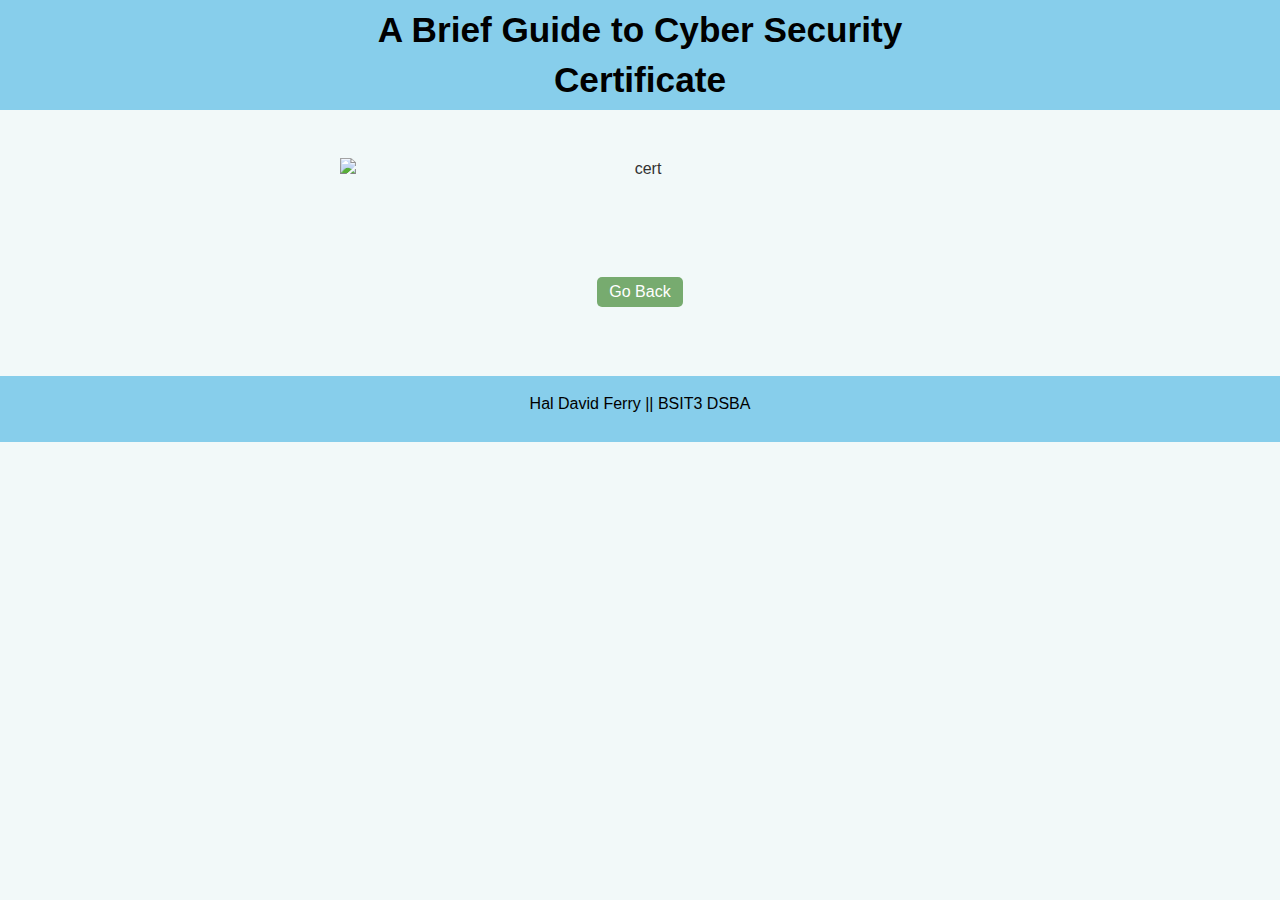
==== c2.html @ 4a9e7c89 "Add files via upload" ====
<!DOCTYPE html> 
<html lang="en">
<head>
    <meta charset="UTF-8">
    <meta name="viewport" content="width=device-width, initial-scale=1.0">
    <title>A Brief Guide to Cyber Security Certificate</title>
    <link rel="stylesheet" href="grand.css">
</head>
<body>
    <header>
        <h1>A Brief Guide to Cyber Security </h1>
        <h1> Certificate</h1>
    </header>

    <main>
        <section id="resume-container">
            <img src="assets/imgs/c2.jpg" alt="cert" width="600px" height="100px">
        </section>
        
        <div class="go_back_bt">
            <a href="index.html">Go Back</a>
        </div>
    </main>
    
    <footer>
        <p>Hal David Ferry || BSIT3 DSBA</p>
    </footer>
</body>
</html>
---- grand.css ----
/* Reset some default styles */   
* {
    margin: 0;
    padding: 0;
    box-sizing: border-box;
}

body {
    font-family: 'Arial', sans-serif;
    line-height: 1.4;
    color: #333;
    background-color: #f2f9f9;
}

/* Header */
header {
    background-color: skyblue;
    color: black;
    text-align: center;
    padding: 0.3rem 0;
}

header h1 {
    margin-bottom: 0.05rem;
    font-size: 2.2rem;
}

header p {
    font-size: 1.1rem;
}

/* Main Content */
main {
    padding: 1.5rem;
}

h2 {
    color: black;
    font-weight: bold;
    font-size: 1.4rem;
    margin: 0.1rem 0 0.4rem 0;
}

p {
    margin: 0.1rem 0 0.8rem 0;
    font-size: 1rem;
    line-height: 1.6;
}

/* Footer */
footer {
    background-color: skyblue;
    color: black;
    text-align: center;
    padding: 0.8rem;
    margin-top: 1.5rem;
}

.go_back_bt {
    text-align: center;
    margin: 1.5rem 0;
}

.go_back_bt a {
    background-color: #77ab6f;
    color: #fff;
    padding: 0.4rem 0.8rem;
    text-decoration: none;
    border-radius: 5px;
    transition: background-color 0.3s;
}

.go_back_bt a:hover {
    background-color:  #a5677b;
}

/* Centered Resume Container */
#resume-container, #pdf-container {
    display: flex;
    flex-direction: column;
    justify-content: center;
    align-items: center;
    text-align: center;
    margin: 1.5rem 0;
}

#resume-container object, #pdf-container object {
    width: 100%;
    max-width: 100%;
    height: 550px;
    border: 2px solid #333;
    border-radius: 10px;
    box-shadow: 2px 2px 8px rgba(0, 0, 0, 0.1);
}
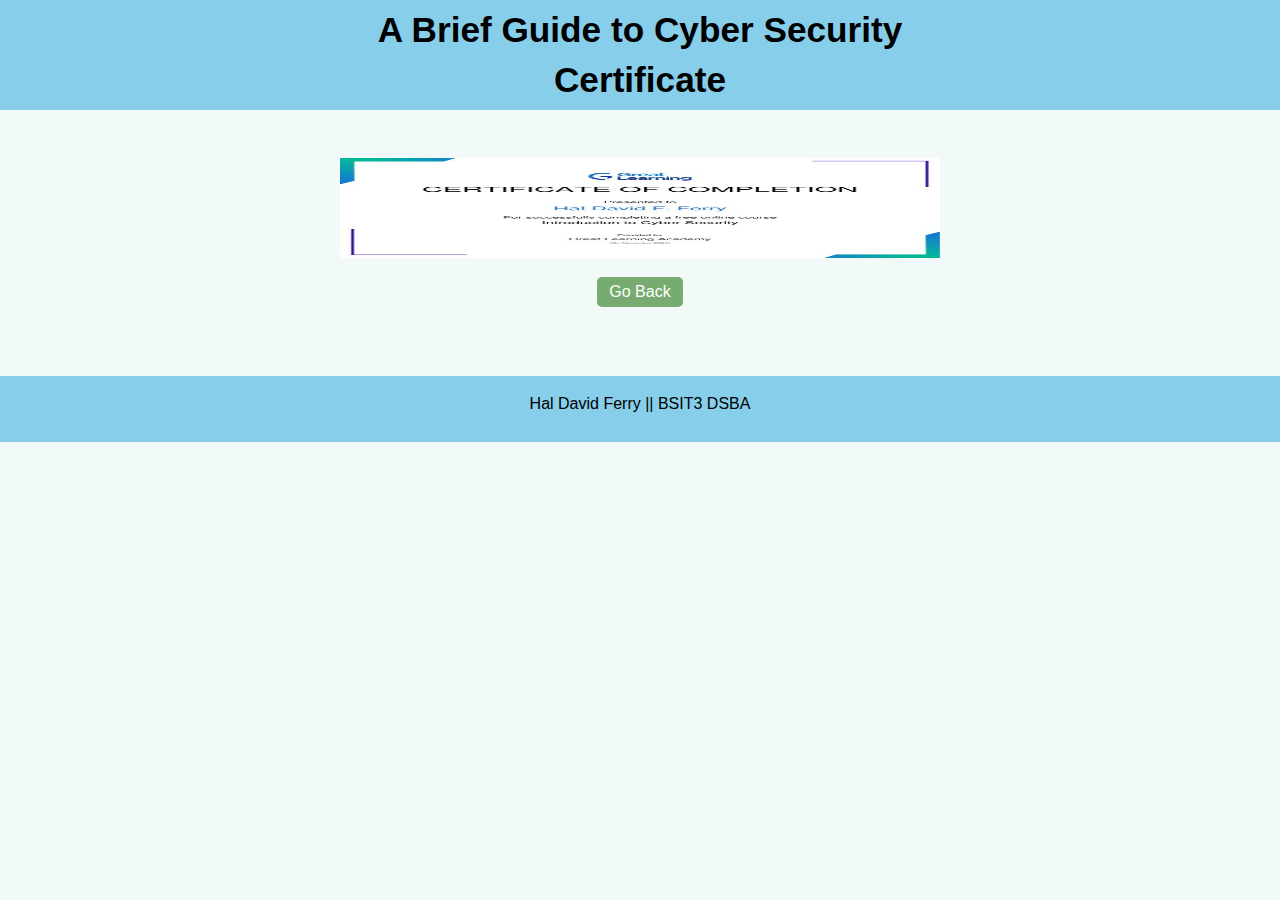
==== commit eb06ea46: "Update c2.html" ====
--- a/c2.html
+++ b/c2.html
@@ -14,7 +14,7 @@
 
     <main>
         <section id="resume-container">
-            <img src="assets/imgs/c2.jpg" alt="cert" width="600px" height="100px">
+            <img src="imgs/c2.jpg" alt="cert" width="600px" height="100px">
         </section>
         
         <div class="go_back_bt">
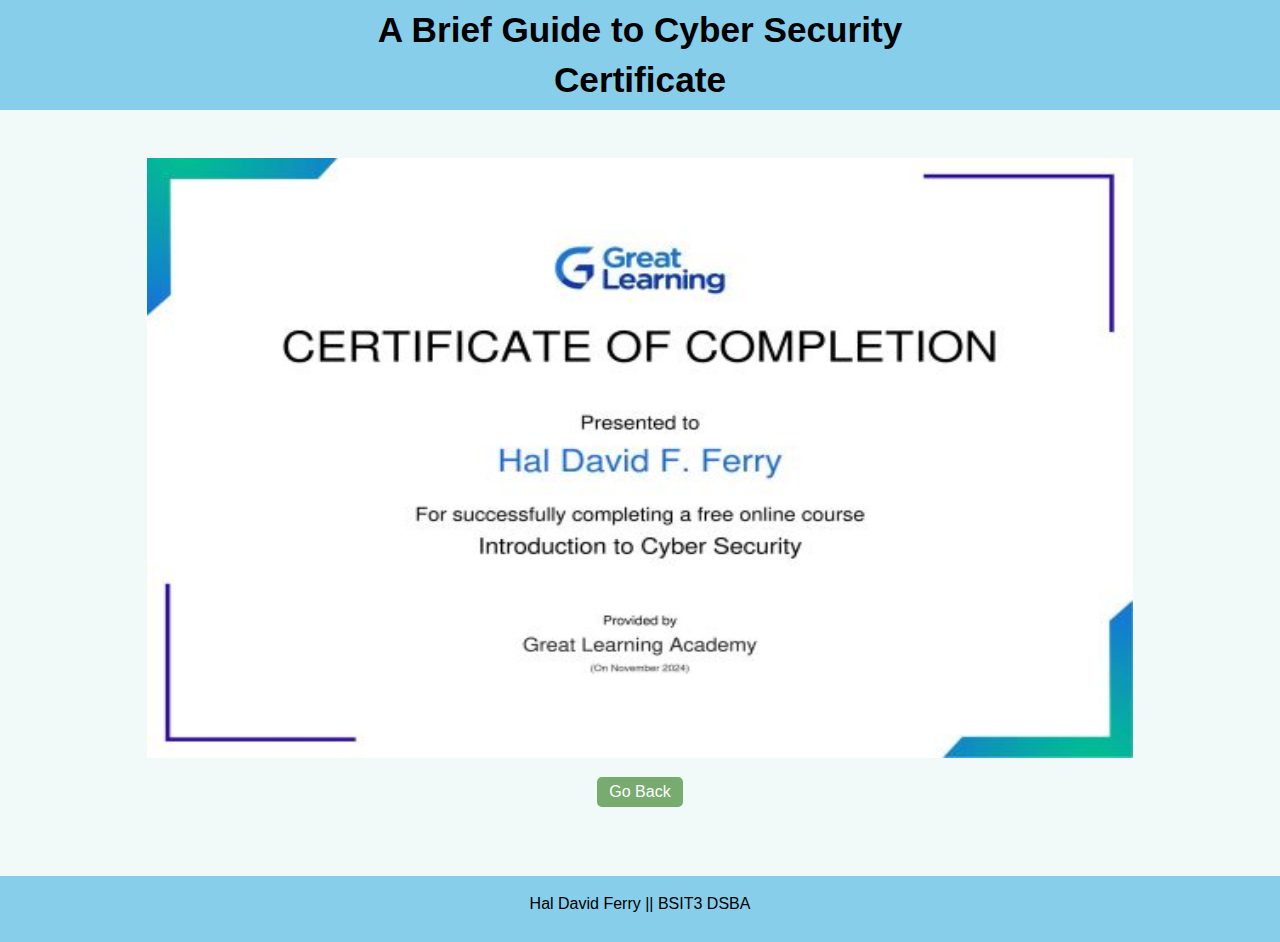
==== commit 6354d957: "Update c2.html" ====
--- a/c2.html
+++ b/c2.html
@@ -14,7 +14,7 @@
 
     <main>
         <section id="resume-container">
-            <img src="imgs/c2.jpg" alt="cert" width="600px" height="100px">
+            <img src="imgs/c2.jpg" alt="cert" width="80%" height="600px">
         </section>
         
         <div class="go_back_bt">
